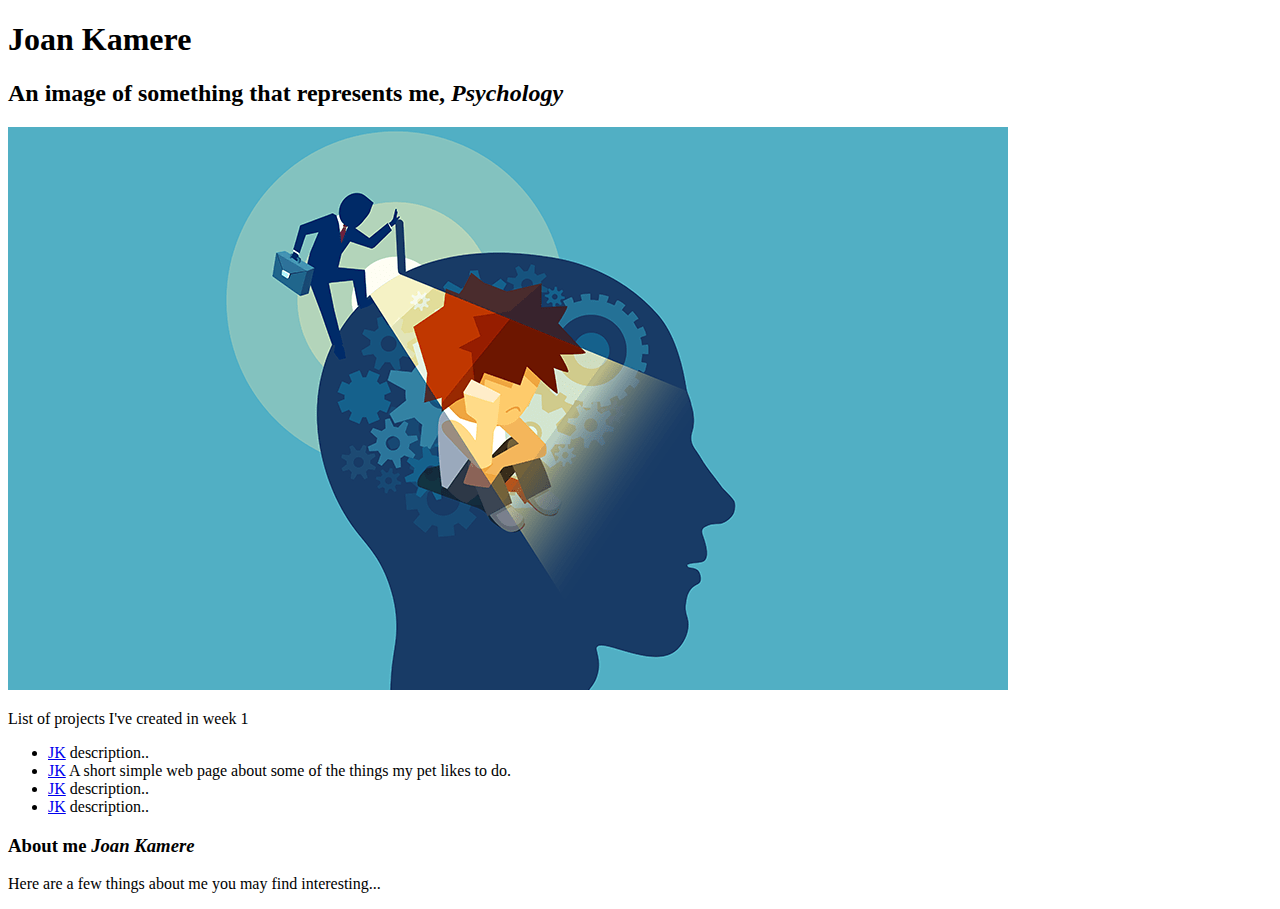
==== project-one.html @ 46d41e6d "add pet-website to project" ====
<!DOCTYPE html>
<html>

<head>
  <title>Joan's Independent Project</title>
  <link href="css/style.css" rel="stylesheet" type="text/css">
</head>

<body>
    <h1>Joan Kamere</h1>
    <h2>An image of something that represents me, <em>Psychology</em></h2>
    <img src="image/mee.png" alt="A photo that represents me">

    <p>List of projects I've created in week 1</p>
    <ul>
        <li><a href="http://xyz.com/">JK</a> description..</li>
        <li><a href="https://github.com/joankamere/pet-website">JK</a> A short simple web page about some of the things my pet likes to do.</li>
        <li><a href="http://xyz.com/">JK</a> description..</li>
        <li><a href="http://xyz.com/">JK</a> description..</li>
    </ul>
    <h3>About me <em>Joan Kamere</em></h3>
    <p>Here are a few things about me you may find interesting...</p>

</body>

</html>
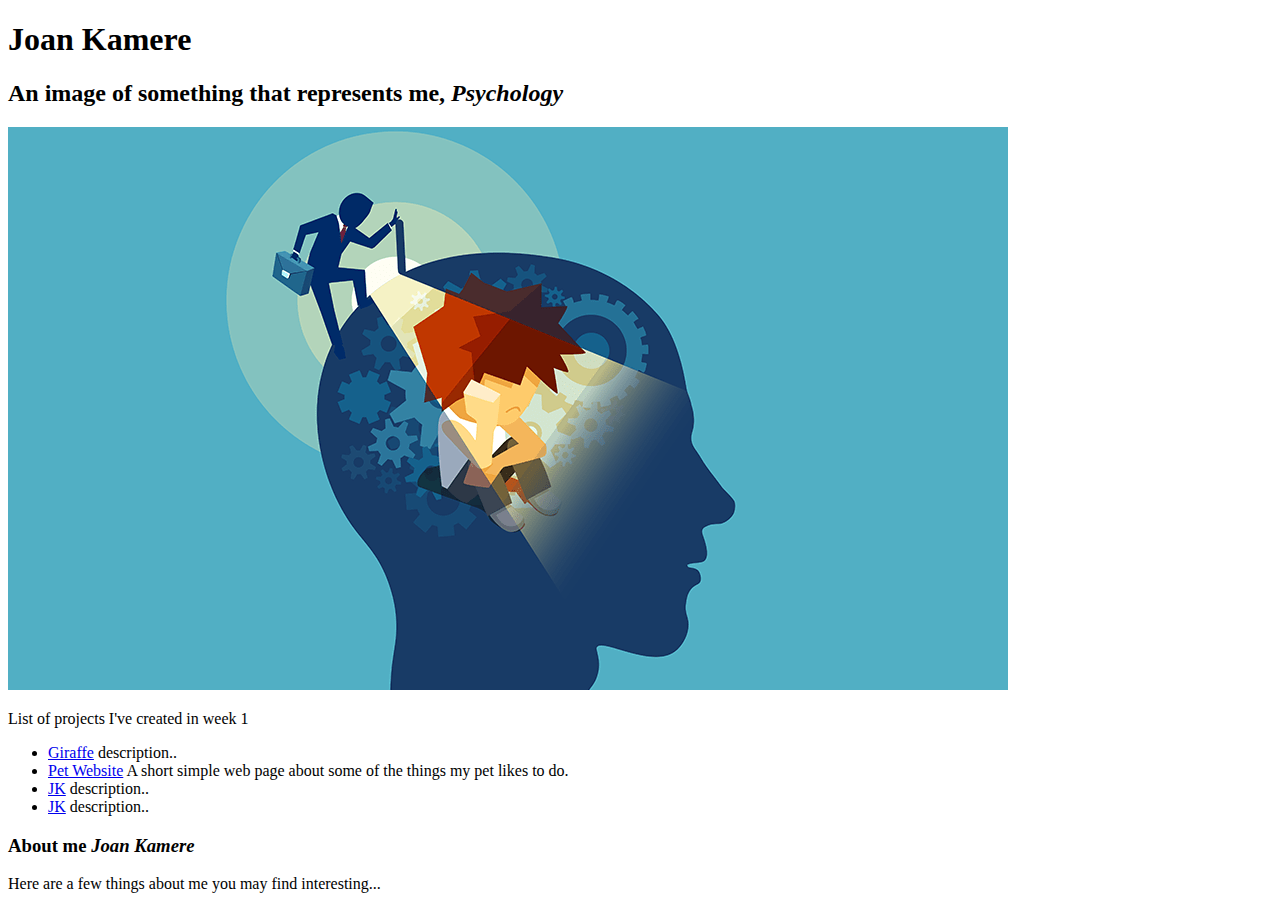
==== commit fec90f58: "add titles for first two projects" ====
--- a/project-one.html
+++ b/project-one.html
@@ -13,8 +13,8 @@
 
     <p>List of projects I've created in week 1</p>
     <ul>
-        <li><a href="http://xyz.com/">JK</a> description..</li>
-        <li><a href="https://github.com/joankamere/pet-website">JK</a> A short simple web page about some of the things my pet likes to do.</li>
+        <li><a href="https://github.com/joankamere/my-favorite-animal">Giraffe</a> description..</li>
+        <li><a href="https://github.com/joankamere/pet-website">Pet Website</a> A short simple web page about some of the things my pet likes to do.</li>
         <li><a href="http://xyz.com/">JK</a> description..</li>
         <li><a href="http://xyz.com/">JK</a> description..</li>
     </ul>
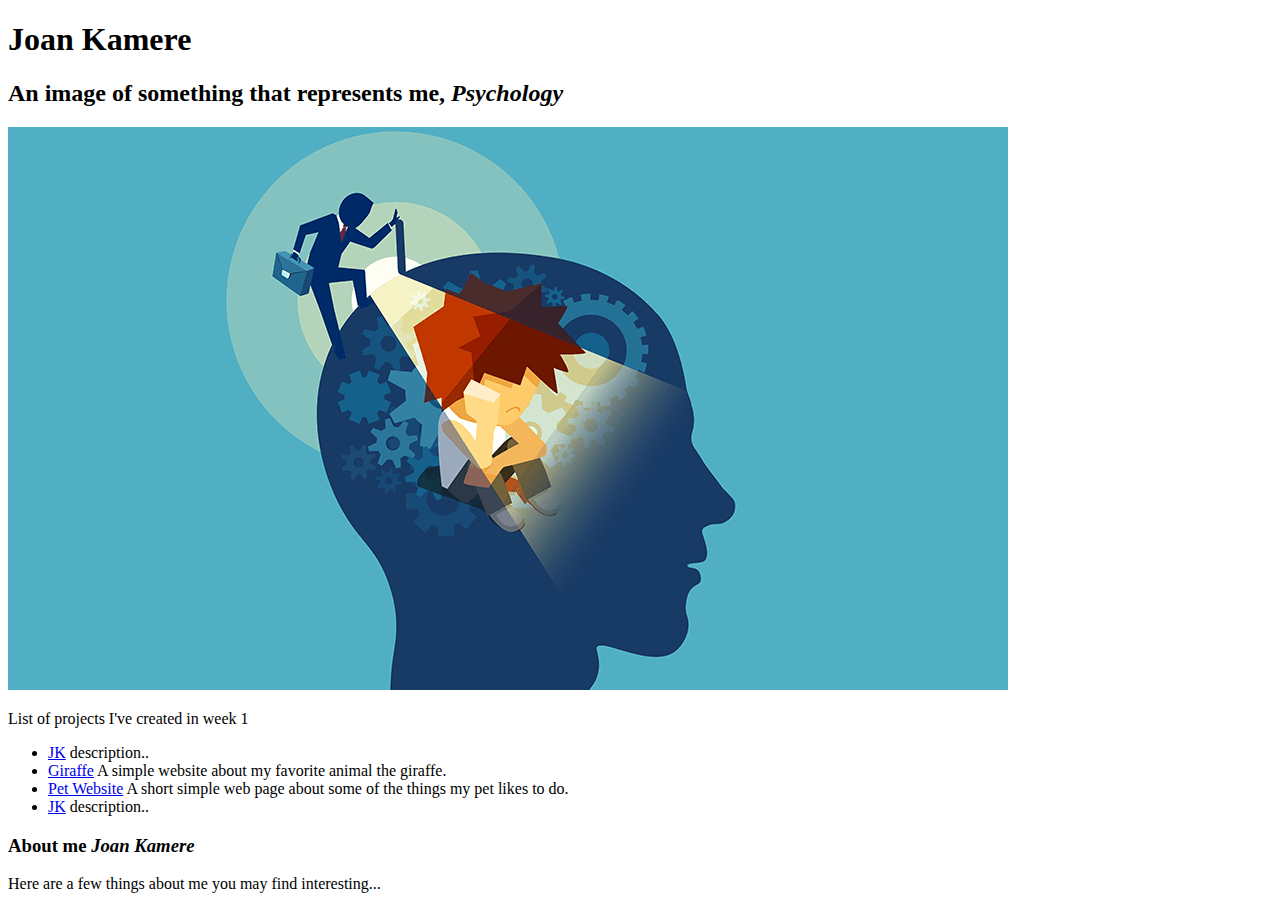
==== commit 9baf1cce: "add description for giraffe project" ====
--- a/project-one.html
+++ b/project-one.html
@@ -13,9 +13,9 @@
 
     <p>List of projects I've created in week 1</p>
     <ul>
-        <li><a href="https://github.com/joankamere/my-favorite-animal">Giraffe</a> description..</li>
+        <li><a href="http://xyz.com/">JK</a> description..</li>
+        <li><a href="https://github.com/joankamere/my-favorite-animal">Giraffe</a> A simple website about my favorite animal the giraffe.</li>
         <li><a href="https://github.com/joankamere/pet-website">Pet Website</a> A short simple web page about some of the things my pet likes to do.</li>
-        <li><a href="http://xyz.com/">JK</a> description..</li>
         <li><a href="http://xyz.com/">JK</a> description..</li>
     </ul>
     <h3>About me <em>Joan Kamere</em></h3>
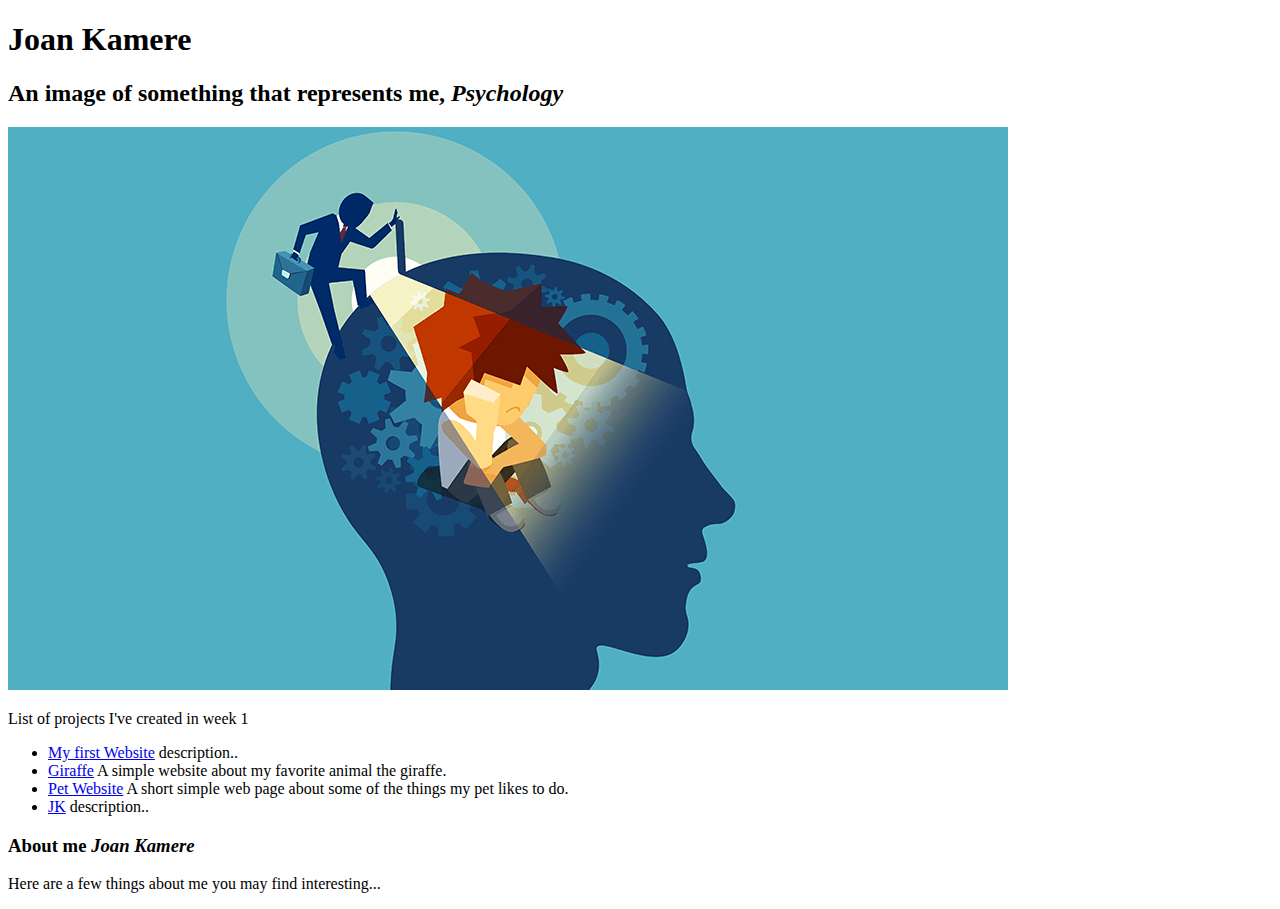
==== commit b81a8445: "add title for first website" ====
--- a/project-one.html
+++ b/project-one.html
@@ -13,7 +13,7 @@
 
     <p>List of projects I've created in week 1</p>
     <ul>
-        <li><a href="http://xyz.com/">JK</a> description..</li>
+        <li><a href="https://github.com/joankamere/favorite-things">My first Website</a> description..</li>
         <li><a href="https://github.com/joankamere/my-favorite-animal">Giraffe</a> A simple website about my favorite animal the giraffe.</li>
         <li><a href="https://github.com/joankamere/pet-website">Pet Website</a> A short simple web page about some of the things my pet likes to do.</li>
         <li><a href="http://xyz.com/">JK</a> description..</li>
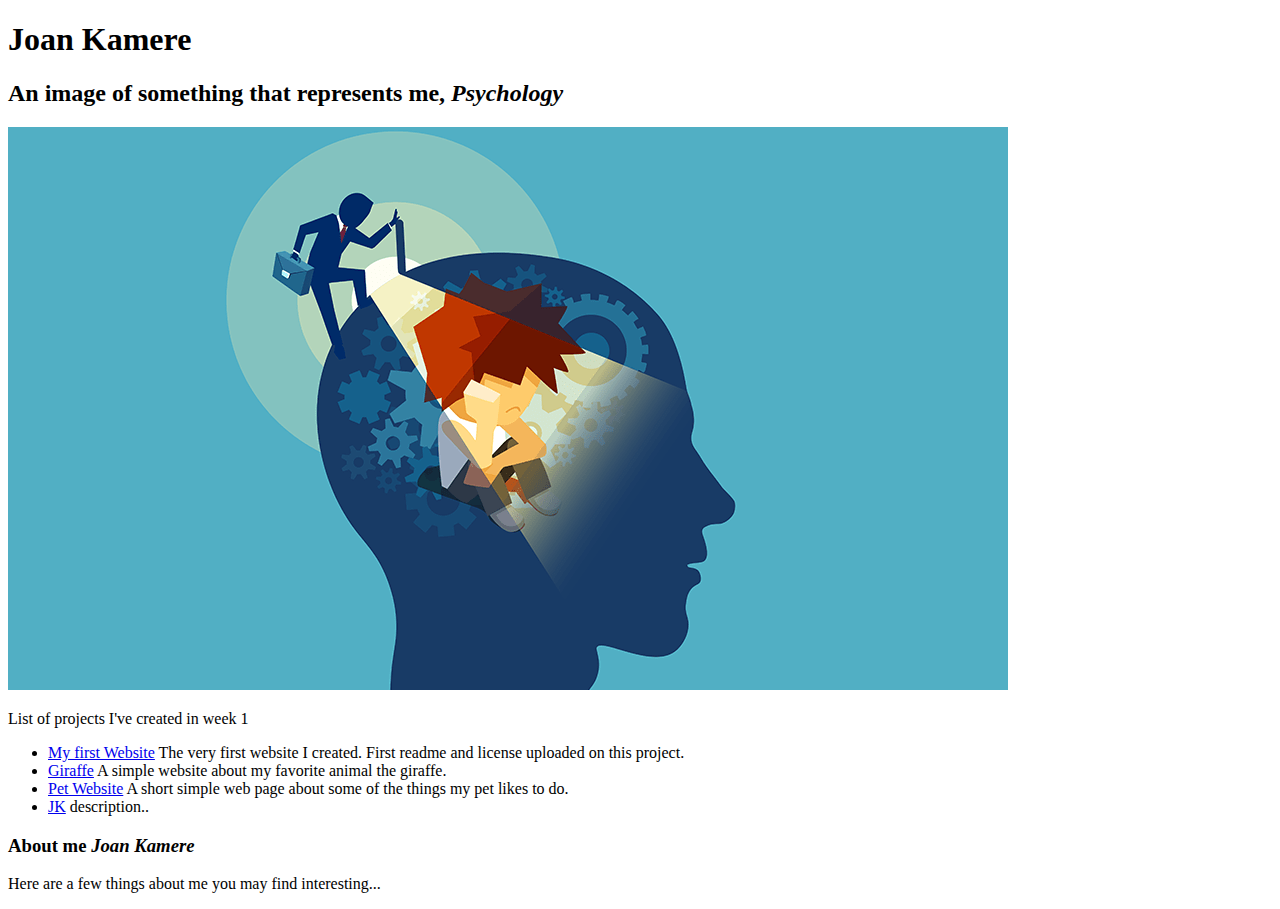
==== commit 29e110ce: "add description for first-website" ====
--- a/project-one.html
+++ b/project-one.html
@@ -2,8 +2,8 @@
 <html>
 
 <head>
-  <title>Joan's Independent Project</title>
-  <link href="css/style.css" rel="stylesheet" type="text/css">
+    <title>Joan's Independent Project</title>
+    <link href="css/style.css" rel="stylesheet" type="text/css">
 </head>
 
 <body>
@@ -13,9 +13,12 @@
 
     <p>List of projects I've created in week 1</p>
     <ul>
-        <li><a href="https://github.com/joankamere/favorite-things">My first Website</a> description..</li>
-        <li><a href="https://github.com/joankamere/my-favorite-animal">Giraffe</a> A simple website about my favorite animal the giraffe.</li>
-        <li><a href="https://github.com/joankamere/pet-website">Pet Website</a> A short simple web page about some of the things my pet likes to do.</li>
+        <li><a href="https://github.com/joankamere/favorite-things">My first Website</a> The very first website I
+            created. First readme and license uploaded on this project.</li>
+        <li><a href="https://github.com/joankamere/my-favorite-animal">Giraffe</a> A simple website about my favorite
+            animal the giraffe.</li>
+        <li><a href="https://github.com/joankamere/pet-website">Pet Website</a> A short simple web page about some of
+            the things my pet likes to do.</li>
         <li><a href="http://xyz.com/">JK</a> description..</li>
     </ul>
     <h3>About me <em>Joan Kamere</em></h3>
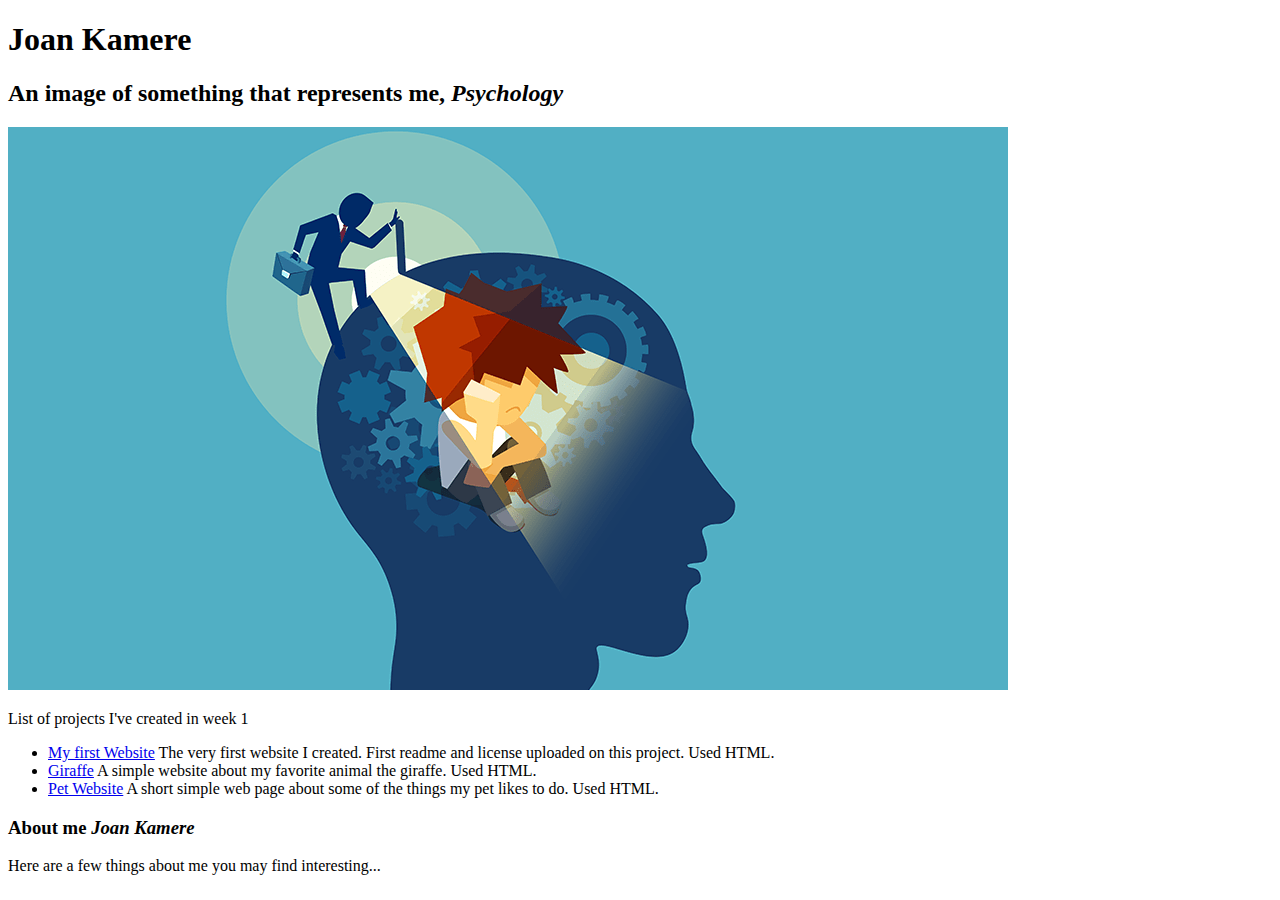
==== commit 35d39e19: "add languages used for each project" ====
--- a/project-one.html
+++ b/project-one.html
@@ -14,12 +14,11 @@
     <p>List of projects I've created in week 1</p>
     <ul>
         <li><a href="https://github.com/joankamere/favorite-things">My first Website</a> The very first website I
-            created. First readme and license uploaded on this project.</li>
+            created. First readme and license uploaded on this project. Used HTML.</li>
         <li><a href="https://github.com/joankamere/my-favorite-animal">Giraffe</a> A simple website about my favorite
-            animal the giraffe.</li>
+            animal the giraffe. Used HTML.</li>
         <li><a href="https://github.com/joankamere/pet-website">Pet Website</a> A short simple web page about some of
-            the things my pet likes to do.</li>
-        <li><a href="http://xyz.com/">JK</a> description..</li>
+            the things my pet likes to do. Used HTML.</li>
     </ul>
     <h3>About me <em>Joan Kamere</em></h3>
     <p>Here are a few things about me you may find interesting...</p>
